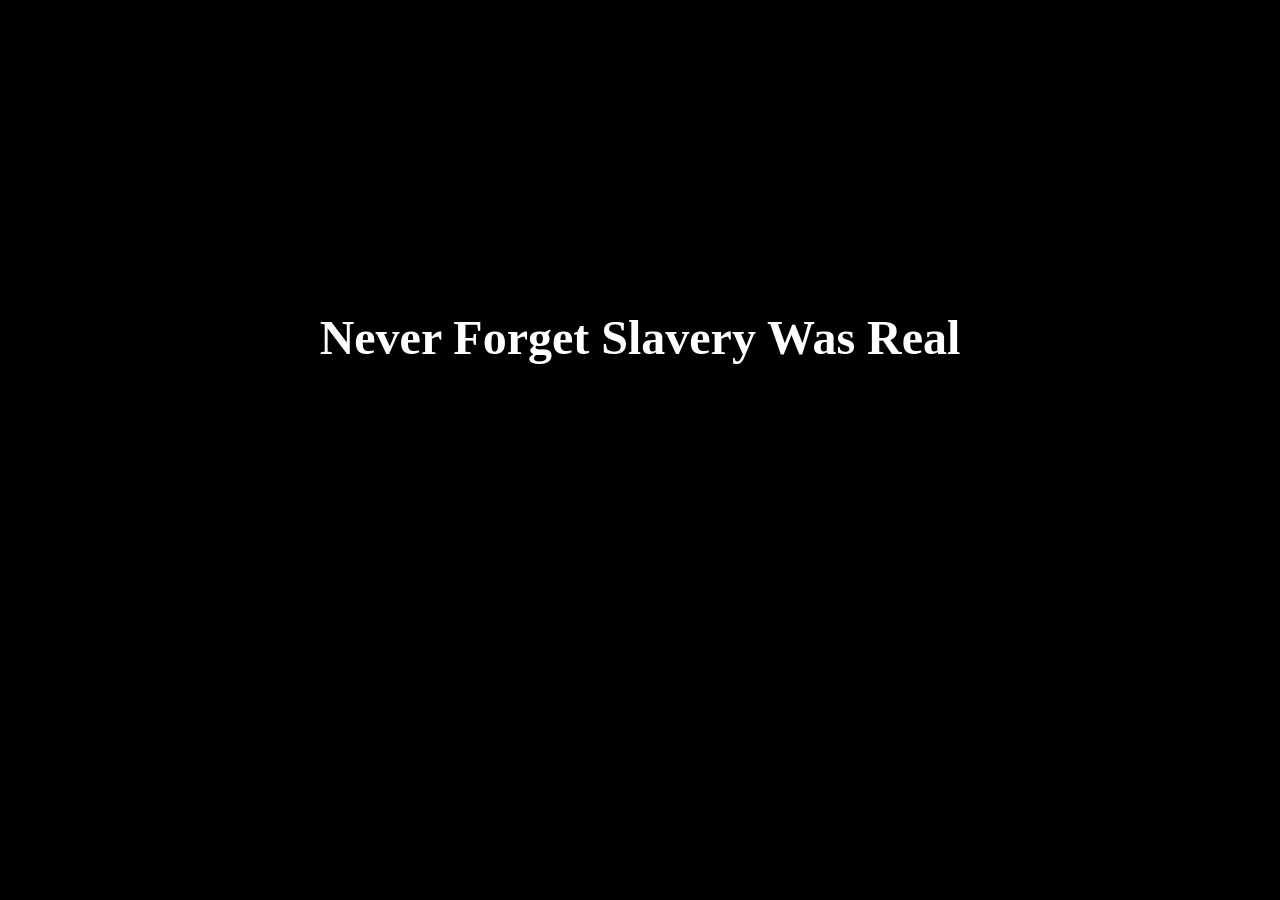
==== about.html @ 1cdd04a4 "Added fastest loading screen to each page, until page loads." ====
<!DOCTYPE html>
<html lang="en">
<head>
    <!--Necessary?-->
    <meta charset="UTF-8">
    <meta name="viewport" content="width=device-width, initial-scale=1.0"/>
    <title>FFotDMV - Mission</title>
    <!--Loads ASAP-->
    <style>
        #loading {
            position: fixed;
            top: 0; left: 0;
            width: 100vw; height: 100vh;
            background-color: black;
            color: white;
            display: flex;
            align-items: flex-start;
            padding-top: 30vh;
            justify-content: center;
            font-size: 2rem;
            z-index: 10;
            transition: opacity 2.0s ease;
        }
        /*This warning is wrong. Comment out code to prove it...*/
        #loading.loaded {
            opacity: 0;
            pointer-events: none;
        }
    </style>
    <link rel="stylesheet" href="css/styles.css"/>
</head>

<body>

<div id="loading">

    <h2>Never Forget Slavery Was Real</h2>

</div>

    <header>
        <h1>Freedom Fighters of the DMV</h1>
        <div id="navbar-container"></div>
    </header>

    <main>
        <h3>Mission Statement</h3>
        <p>PASTE HERE</p>
    </main>

    <footer>
        <p>&copy; 2025 Sharif Shafi. All rights reserved.</p>
    </footer>

<script src="js/script.js"></script>

</body>

</html>
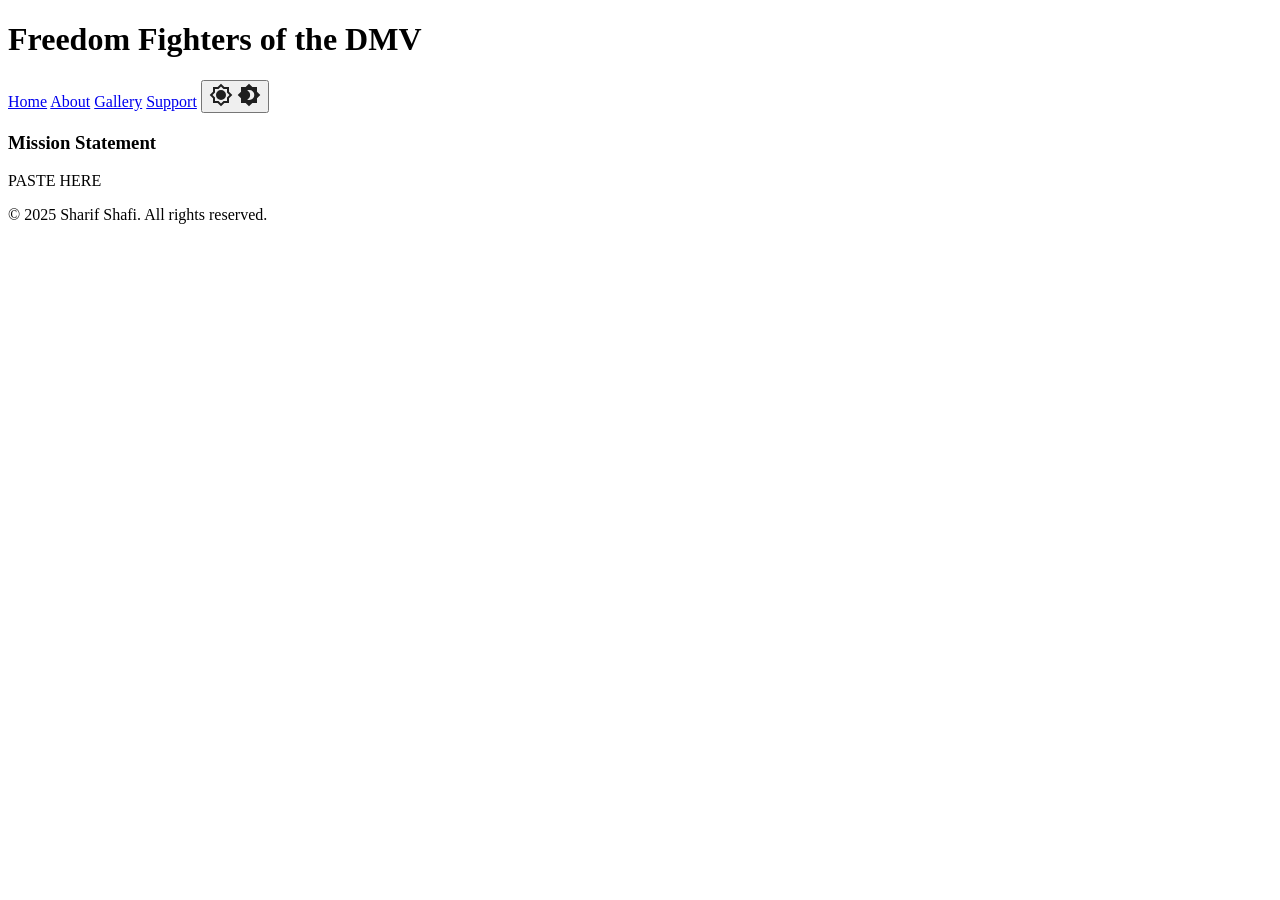
==== commit 29a19ab5: "Redundancies fixed" ====
--- a/about.html
+++ b/about.html
@@ -38,19 +38,16 @@
 
 </div>
 
-    <header>
-        <h1>Freedom Fighters of the DMV</h1>
-        <div id="navbar-container"></div>
-    </header>
+<div id="header-container"></div>
+
+<div id="navbar-container"></div>
 
     <main>
         <h3>Mission Statement</h3>
         <p>PASTE HERE</p>
     </main>
 
-    <footer>
-        <p>&copy; 2025 Sharif Shafi. All rights reserved.</p>
-    </footer>
+<div id="footer-container"></div>
 
 <script src="js/script.js"></script>
 
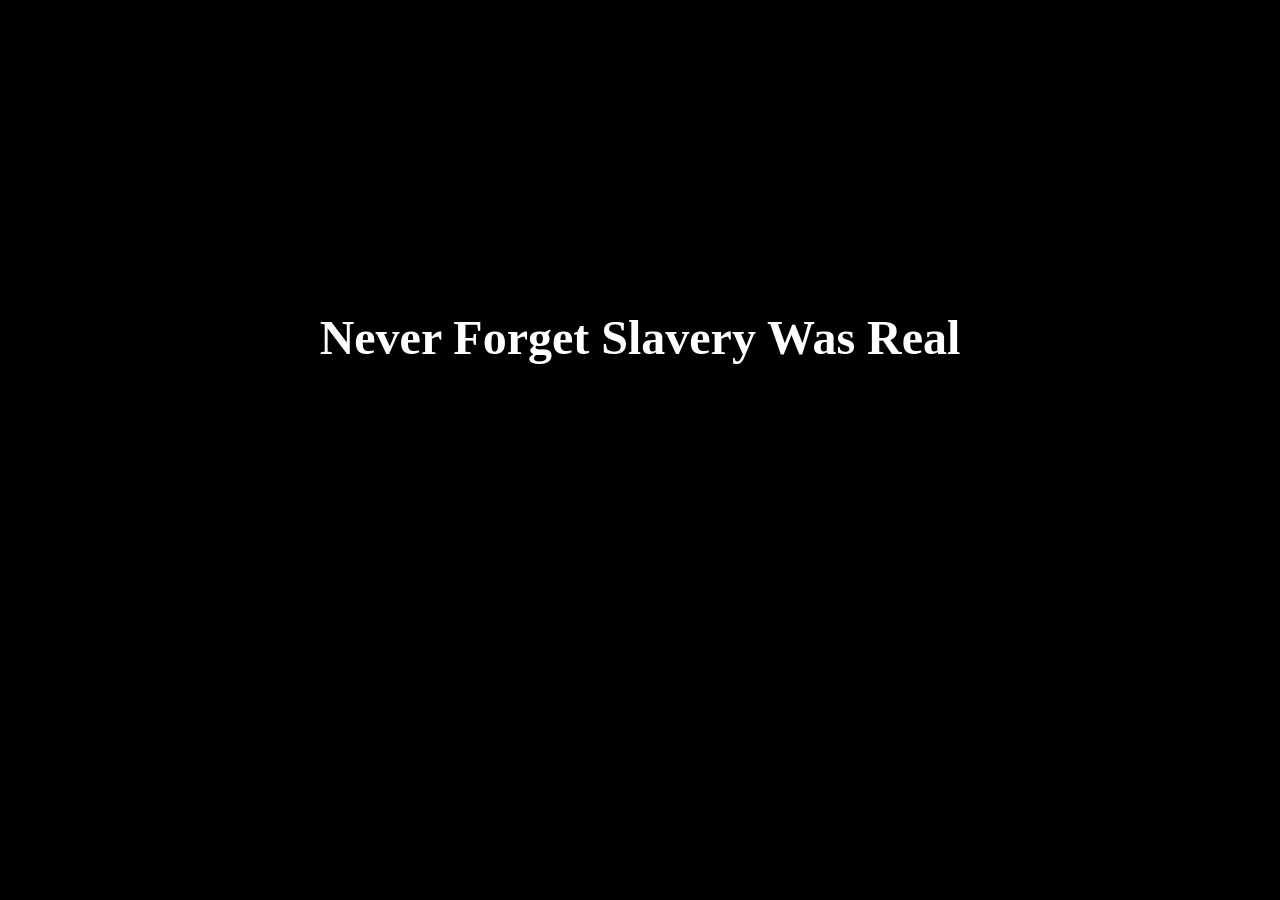
==== commit 5e01d456: "Clean up and version to release my eod" ====
--- a/about.html
+++ b/about.html
@@ -5,7 +5,6 @@
     <meta charset="UTF-8">
     <meta name="viewport" content="width=device-width, initial-scale=1.0"/>
     <title>FFotDMV - Mission</title>
-    <!--Loads ASAP-->
     <style>
         #loading {
             position: fixed;
--- a/css/styles.css
+++ b/css/styles.css
@@ -0,0 +1,332 @@
+:root {
+    --base-color: white;
+    --text-color: black;
+    --secondary-color: darkgray;
+
+}
+
+.darkMode {
+    --base-color: black;
+    --text-color: white;
+    --secondary-color: silver;
+
+}
+
+#dark-light {
+    position: absolute;
+    right: 10%;
+    top : 15%;
+    height: 35px;
+    width: 35px;
+    padding: 0;
+    border-radius: 50%;
+    /*background-color: var(--text-color);*/
+    display: flex;
+    justify-content: center;
+    align-items: center;
+}
+
+/*Hides last one*/
+#dark-light svg:last-child {
+    display: none;
+}
+.darkMode #dark-light svg:first-child {
+    display: none;
+}
+.darkMode #dark-light svg:last-child {
+    display: block;
+}
+
+html, body {
+    margin: 0;
+    padding: 0;
+    height: 100vh;
+}
+
+body {
+    text-align: center;
+    display: flex;
+    flex-direction: column;
+    min-height: 100vh;
+    color: var(--text-color);
+    background-color: var(--base-color);
+    transition: background-color 0.4s ease, color 0.4s ease;
+}
+
+.header, .footer {
+    text-align: center;
+    display: flex;
+    flex-shrink: 0;
+}
+
+main {
+    display: flex;
+    flex-grow: 1;
+    justify-content: center;
+    align-items: center;
+    text-align: center;
+    flex-direction: column;
+}
+
+/*GAL IMP*/
+    /*list imp*/
+.event-list {
+    list-style: none;
+    padding: 0;
+    margin: 0;
+}
+
+/* For the sidebar */
+.sidebar {
+    /* Previous properties remain the same */
+    background-color: #F8F8F8; /* Light gray background */
+}
+
+/* Style the list items with red background */
+.event-list li {
+    padding: 1rem;
+    cursor: pointer;
+    border-bottom: 1px solid #DDD;
+    background-color: #B22222; /* Deep red */
+    color: white;
+}
+
+/* Style hover state */
+.event-list li:hover {
+    background-color: #CD5C5C; /* Lighter red for hover */
+}
+
+/* Style active state */
+.event-list li.active {
+    background-color: #8B0000; /* Darker red for active state */
+    color: white;
+}
+
+/* Adjust the date color in sidebar for better visibility */
+.event-date {
+    color: #FFE4E1; /* Light color for dates */
+    opacity: 0.9;
+}
+
+.gallery-item {
+    cursor: pointer;
+    transition: transform 0.2s;
+}
+
+.gallery-item:hover {
+    transform: scale(1.05);
+}
+
+/* Modal styles for full-size images */
+.image-modal {
+    position: fixed;
+    top: 0;
+    left: 0;
+    width: 100%;
+    height: 100%;
+    background-color: rgba(0, 0, 0, 0.9);
+    display: flex;
+    justify-content: center;
+    align-items: center;
+    z-index: 1000;
+}
+
+.modal-content {
+    max-width: 90%;
+    max-height: 90%;
+    position: relative;
+}
+
+.modal-content img {
+    max-width: 100%;
+    max-height: 90vh;
+}
+
+.modal-content button {
+    position: absolute;
+    top: 10px;
+    right: 10px;
+    padding: 5px 10px;
+    background: var(--base-color);
+    border: none;
+    cursor: pointer;
+}
+    /*end list*/
+
+.gallery-container {
+    display: flex;
+    flex: 1;
+    position: relative;
+}
+
+.sidebar {
+    color: var(--base-color);
+    width: 250px;
+    background-color: var(--text-color);
+    padding: 1rem;
+    /* makes scrolling work till line 180 */
+    height: calc(100vh - 4vh - 2rem); /* Subtract navbar height (4vh) and padding (2rem) */
+    overflow-y: auto; /* Enable vertical scrolling */
+    position: sticky; /* Keep sidebar in place */
+    top: 0; /* Align to top */
+}
+
+/* Optional: Style the scrollbar for better appearance */
+.sidebar::-webkit-scrollbar {
+    width: 8px;
+}
+
+.sidebar::-webkit-scrollbar-track {
+    background: var(--secondary-color);
+}
+
+.sidebar::-webkit-scrollbar-thumb {
+    background: silver;
+    border-radius: 4px;
+}
+
+.sidebar::-webkit-scrollbar-thumb:hover {
+    background: gray;
+}
+
+.main-content {
+    flex: 1;
+    padding: 2rem;
+    display: flex;
+    flex-direction: column;
+    gap: 1.5rem;
+}
+
+#header-container {
+    position: relative;
+    z-index: 2;
+}
+
+#navbar-container {
+    position: relative;
+    z-index: 2;
+}
+
+#footer-container {
+    margin-top: auto;
+}
+
+.player {
+    width: 100%;
+    max-width: 1200px; /* Adjust this value as needed */
+    margin: 0 auto;
+}
+
+.player div {
+    position: relative;
+    padding-bottom: 56.25%; /* This maintains 16:9 aspect ratio */
+    height: 0;
+    overflow: hidden;
+    max-width: 100%;
+}
+
+.player iframe {
+    width: 100%;
+    height: 100%;
+    border: none;
+    position: absolute;
+    top: 0;
+    left: 0;
+}
+
+.description {
+    font-size: 1rem;
+    color: var(--text-color);
+}
+
+.event-gallery {
+    display: flex;
+    flex-wrap: wrap;
+    gap: 1rem;
+}
+
+.event-gallery img {
+    width: 150px;
+    height: auto;
+    border: 0.5rem;
+}
+/*end gal*/
+
+.body-container {
+    display: flex;
+    justify-content: center;
+    align-items: center;
+    width: 100%;
+    border: none;
+    overflow: hidden;
+}
+
+.body-container iframe {
+    width: 100%;
+    height: 500px;
+    border: none;
+    overflow: hidden;
+}
+
+nav {
+    display: flex;
+    gap: 10px;
+    justify-content: left;
+    align-items: stretch;
+    /*Temp*/
+    background-color: var(--text-color);
+    position: relative;
+    height: 4vh;
+}
+
+nav a {
+    display: flex;
+    width: 10%;
+    height: 100%;
+    text-decoration: none;
+    color: var(--base-color);
+    background-color: var(--text-color);
+    justify-content: center;
+    align-items: center;
+    font-size: 1.2rem;
+}
+
+nav a:hover {
+    /*Trying, for now*/
+    /*color:var(--secondary-color);*/
+    background-color: lightgray;
+    /*This should work*/
+    color: black;
+}
+
+/* For the footer */
+footer {
+    background-color: #004d26; /* Dark forest green */
+    color: #FFFFFF;
+    padding: 1rem;
+    width: 100%;
+}
+
+.search-container {
+    padding: 10px;
+    margin-bottom: 10px;
+}
+
+.event-search {
+    width: 100%;
+    padding: 8px;
+    border: 1px solid #ccc;
+    border-radius: 4px;
+    font-size: 14px;
+    box-sizing: border-box;
+}
+
+.event-search:focus {
+    outline: none;
+    border-color: #666;
+    box-shadow: 0 0 3px rgba(0,0,0,0.2);
+}
+
+.matched-text {
+    color: black;
+}
